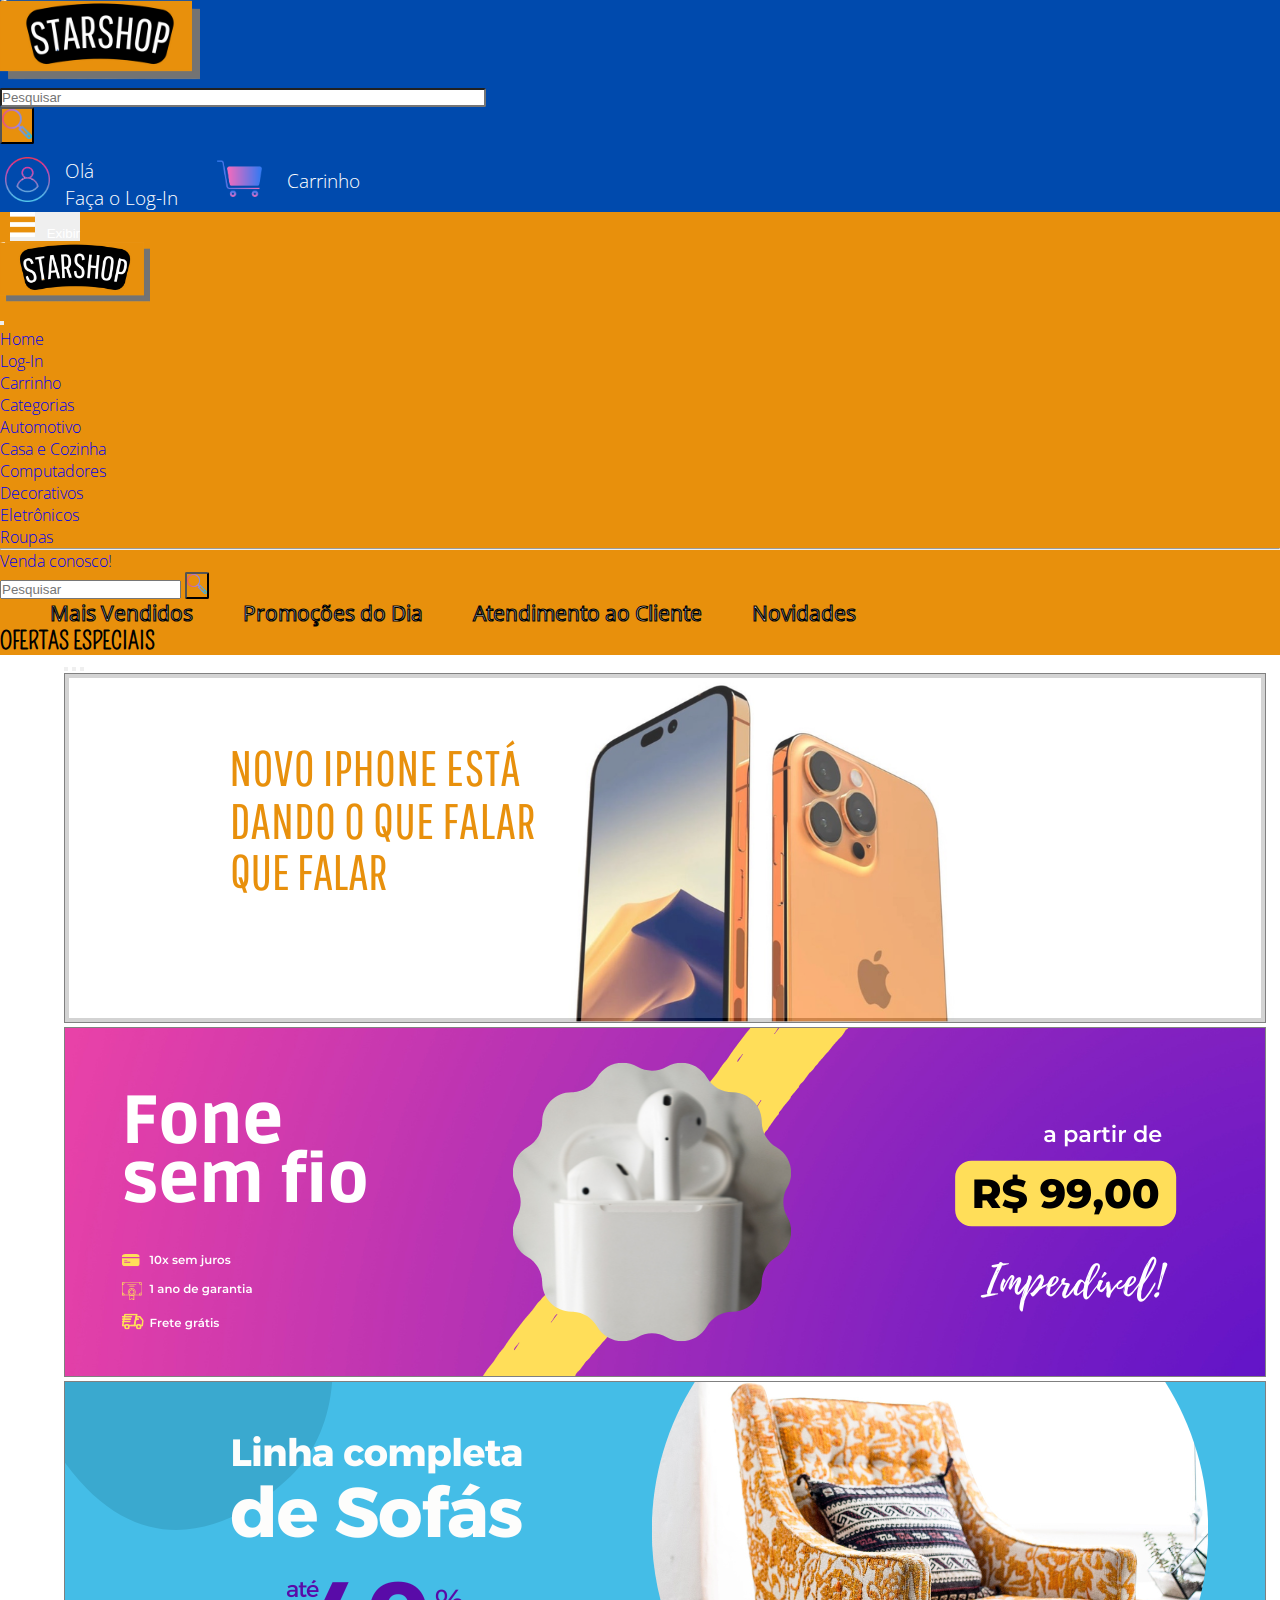
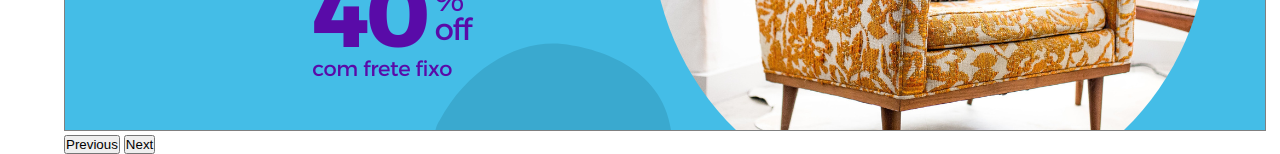
==== index.html @ 512c8a0b "Rename home.html to index.html" ====
<!DOCTYPE html>
<html lang="pt-br">
<head>
    <meta charset="UTF-8">
    <meta http-equiv="X-UA-Compatible" content="IE=edge">
    <meta name="viewport" content="width=device-width, initial-scale=1.0">
    <script src="https://cdn.jsdelivr.net/npm/@popperjs/core@2.11.6/dist/umd/popper.min.js" integrity="sha384-oBqDVmMz9ATKxIep9tiCxS/Z9fNfEXiDAYTujMAeBAsjFuCZSmKbSSUnQlmh/jp3" crossorigin="anonymous"></script>
    <script src="https://cdn.jsdelivr.net/npm/bootstrap@5.2.2/dist/js/bootstrap.min.js" integrity="sha384-IDwe1+LCz02ROU9k972gdyvl+AESN10+x7tBKgc9I5HFtuNz0wWnPclzo6p9vxnk" crossorigin="anonymous"></script>
    <link rel="stylesheet" href="css/style.css">
    <link rel="stylesheet" href="css/style-home.css">
    <link href="https://cdn.jsdelivr.net/npm/bootstrap@5.2.2/dist/css/bootstrap.min.css" rel="stylesheet" integrity="sha384-Zenh87qX5JnK2Jl0vWa8Ck2rdkQ2Bzep5IDxbcnCeuOxjzrPF/et3URy9Bv1WTRi" crossorigin="anonymous">
    <link rel="shortcut icon" href="images/favicon.png" type="image/x-image">
    <title>StarShop - Home</title>
</head>
<body>
    <nav id="primary-navbar" class="navbar">
        <div class="container-fluid">
          <a class="logo" href="home.html"><img src="images/logo.png" width="200px"></a>
          <form class="d-flex" role="search">
            <input class="form-control" type="search" placeholder="Pesquisar" aria-label="Search">
            <button class="btn" type="submit"><img src="images/buscar.png" width="30px"></button>
          </form>

          <div class="box-options">
            <ul id="options">
              <li class="li1"><a href="#"><img src="images/avatar.png" width="45px"></a></li>
              <div id="boxtext">
                  <p>Olá <br> Faça o Log-In</p>
              </div>
              <li class="li2"><a href=#><img src="images/carrinho.png" width="45px"></a></li>
              <div id="boxtext2">
                  <p>Carrinho</p>
              </div>
            </ul> 
          </div>
        </div>
      </nav>
      <nav id="sub-nav" class="navbar">
        <div id="sub-container" class="container-fluid">
          <button class="navbar-toggler" type="button" data-bs-toggle="offcanvas" data-bs-target="#offcanvasNavbar" aria-controls="offcanvasNavbar" style="border: none">
            <span><img src="images/iconmenu.png" width="25px"></span>
            <span id="sub-menu">Exibir</span>
          </button>
          <div class="offcanvas offcanvas-start" tabindex="-1" id="offcanvasNavbar" aria-labelledby="offcanvasNavbarLabel">
            <div class="offcanvas-header">
              <h5 class="offcanvas-title" id="offcanvasNavbarLabel"><img src="images/logo.png" width="150px;"></h5>
              <button type="button" class="btn-close" data-bs-dismiss="offcanvas" aria-label="Close"></button>
            </div>
            <div class="offcanvas-body">
              <ul class="navbar-nav justify-content-end flex-grow-1 pe-3">
                <li class="nav-item">
                  <a class="nav-link active" aria-current="page" href="home.html">Home</a>
                </li>
                <li class="nav-item">
                  <a class="nav-link" href="#">Log-In</a>
                </li>
                <li class="nav-item">
                  <a class="nav-link" href="#">Carrinho</a>
                </li>
                <li class="nav-item dropdown">
                  <a class="nav-link dropdown-toggle" href="#" role="button" data-bs-toggle="dropdown" aria-expanded="false">
                    Categorias
                  </a>
                  <ul class="dropdown-menu">
                    <li><a class="dropdown-item" href="#">Automotivo</a></li>
                    <li><a class="dropdown-item" href="#">Casa e Cozinha</a></li>
                    <li><a class="dropdown-item" href="#">Computadores</a></li>
                    <li><a class="dropdown-item" href="#">Decorativos</a></li>
                    <li><a class="dropdown-item" href="#">Eletrônicos</a></li>
                    <li><a class="dropdown-item" href="#">Roupas</a></li>
                    <li>
                      <hr class="dropdown-divider">
                    </li>
                    <li><a class="dropdown-item" href="minha-loja.html">Venda conosco!</a></li>
                  </ul>
                  <ul id="mobile-destaques" class="navbar-nav justify-content-end flex-grow-1 pe-1">
                    <li class="nav-item">
                      <a class="nav-link" href="#">Mais Vendidos</a>
                    </li>
                    <li class="nav-item">
                      <a class="nav-link" href="#">Promoções do Dia</a>
                    </li>
                    <li class="nav-item">
                      <a class="nav-link" href="#">Atendimento ao Cliente</a>
                    </li>
                    <li class="nav-item">
                      <a class="nav-link" href="#">Novidades</a>
                    </li>
                  </ul> 
              </ul>
          
              <form class="d-flex mt-3" role="search">
                <input class="form-control me-2" type="search" placeholder="Pesquisar" aria-label="Search">
                <button class="btn btn-outline-success" type="submit"><img src="images/buscar.png" width="20px"></button>
              </form>
            </div>
          </div>
            <ul id="destaques">
                <li>Mais Vendidos</li>
                <li>Promoções do Dia</li>
                <li>Atendimento ao Cliente</li>
                <li>Novidades</li>
            </ul>

            <h1>OFERTAS ESPECIAIS</h1>

        </div>
      </nav>  
      
      <section class="banner">

        <div id="carouselExampleIndicators" class="carousel slide" data-bs-ride="true">
          <div class="carousel-indicators">
            <button type="button" data-bs-target="#carouselExampleIndicators" data-bs-slide-to="0" class="active" aria-current="true" aria-label="Slide 1"></button>
            <button type="button" data-bs-target="#carouselExampleIndicators" data-bs-slide-to="1" aria-label="Slide 2"></button>
            <button type="button" data-bs-target="#carouselExampleIndicators" data-bs-slide-to="2" aria-label="Slide 3"></button>
          </div>
          <div class="carousel-inner">
            <div class="carousel-item active">
              <img src="images/banner1.png" class="d-block w-100" alt="..." style="border: 1px solid gray;">
            </div>
            <div class="carousel-item">
              <img src="images/banner2.png" class="d-block w-100" alt="..." style="border: 1px solid gray;">
            </div>
            <div class="carousel-item">
              <img src="images/banner3.png" class="d-block w-100" alt="..." style="border: 1px solid gray;">
            </div>
          </div>
          <button class="carousel-control-prev" type="button" data-bs-target="#carouselExampleIndicators" data-bs-slide="prev">
            <span class="carousel-control-prev-icon" aria-hidden="true"></span>
            <span class="visually-hidden">Previous</span>
          </button>
          <button class="carousel-control-next" type="button" data-bs-target="#carouselExampleIndicators" data-bs-slide="next">
            <span class="carousel-control-next-icon" aria-hidden="true"></span>
            <span class="visually-hidden">Next</span>
          </button>
        </div>

      </section>

      <section class="container">

      </section>
</body>

</html>
---- css/style.css ----
@import url('https://fonts.googleapis.com/css2?family=Open+Sans&display=swap');
@import url('https://fonts.googleapis.com/css2?family=Open+Sans:wght@300;400&display=swap');
@import url('https://fonts.googleapis.com/css2?family=Open+Sans:wght@300;400&family=Pompiere&display=swap');

* {
    padding: 0;
    margin: 0;
    box-sizing: border-box;
    text-decoration: none;
    list-style: none;
}

nav.navbar {
    background-color: #004aad;
    font-family: 'Open Sans', sans-serif;
    font-weight: lighter;
}

nav.navbar div.container-fluid {
    width: 95%;
}

nav#primary-navbar form.d-flex {
    width: 40%;
}

nav#primary-navbar form.d-flex input {
    width: 100%;
    border-radius: 2px
}

nav.navbar form.d-flex button {
    background-color: #e8900c;
    border-radius: 2px;
}

nav.navbar div.box-options {
    width: auto;
    margin-top: 8px;
}

nav.navbar ul#options {
    display: inline-flex;
    list-style: none;
    padding: 5px;
}

nav.navbar ul#options li.li2 {
    margin-left: 2rem   
}

nav.navbar ul div#boxtext {
    width: 120px;
    height: 50px;
    margin-left: 15px;
}

nav.navbar ul div#boxtext2 {
    width: 120px;
    height: 50px;
    margin-left: 15px;
}

nav.navbar ul div#boxtext p {
    font-size: 1.2rem;
    color: white;
    margin: auto;
}

nav.navbar ul div#boxtext2 p {
    font-size: 1.2rem;
    color: white;
    margin: auto;
    padding: 10px
}

nav#sub-nav {
    background-color: #e8900c;
}

nav#sub-nav div#sub-container ul#mobile-destaques {
    display: none;
}

nav#sub-nav div#sub-container {
    width: 100%;
}

nav#sub-nav div#sub-container button.navbar-toggler {
    margin-left: 10px;
}

nav#sub-nav div#sub-container button.navbar-toggler span#sub-menu {
    margin-left: 8px;
    color: white;
    vertical-align: middle;
}

nav#sub-nav div#sub-container ul#destaques{
    font-family: 'Open Sans', sans-serif;
    font-weight: 400;
    margin: auto;
    display: inline-flex;
    list-style: none;
}

nav#sub-nav div#sub-container ul#destaques li {
    margin-left: 50px;
    font-size: 1.3rem;
    color: white;
    -webkit-text-stroke-width: 1.2px;
    -webkit-text-stroke-color: #000;
}

nav#sub-nav div#sub-container h1 {
    font-size: 1.5rem;
    font-family: 'Pompiere', cursive;
    margin: auto;
}

@media (max-width: 1250px) {

    nav#primary-navbar form.d-flex {
        width: 65%;
    }
    nav#primary-navbar div.box-options {
        display: none;
    }

    nav#sub-nav div#sub-container ul#destaques li {
        font-size: 0.8rem;
        margin-left: 25px;
    }

    nav#sub-nav div#sub-container h1 {
        font-size: 1.1rem;
    }

}

@media (max-width: 800px) {
    nav#sub-nav div#sub-container ul#destaques li, nav#sub-nav div#sub-container h1 {
        display: none;
    }

    nav#sub-nav div#sub-container ul#mobile-destaques {
        display: block;
    }

    section.banner {

    }
}

@media (max-width: 650px) {

    nav#primary-navbar div.container-fluid a.logo {
        width: 90px;
        margin-bottom: 10px;
    }
    
    nav#primary-navbar form.d-flex {
        width: 100%;
    }
}
---- css/style-home.css ----
section.banner {
    width: 90%;
    margin: auto;
}

@media (max-width: 800px) {

    section.banner {
        width: 100%
    }
}

@media (max-width: 600px) {

    section.banner {
        height: 600px;
    }
}
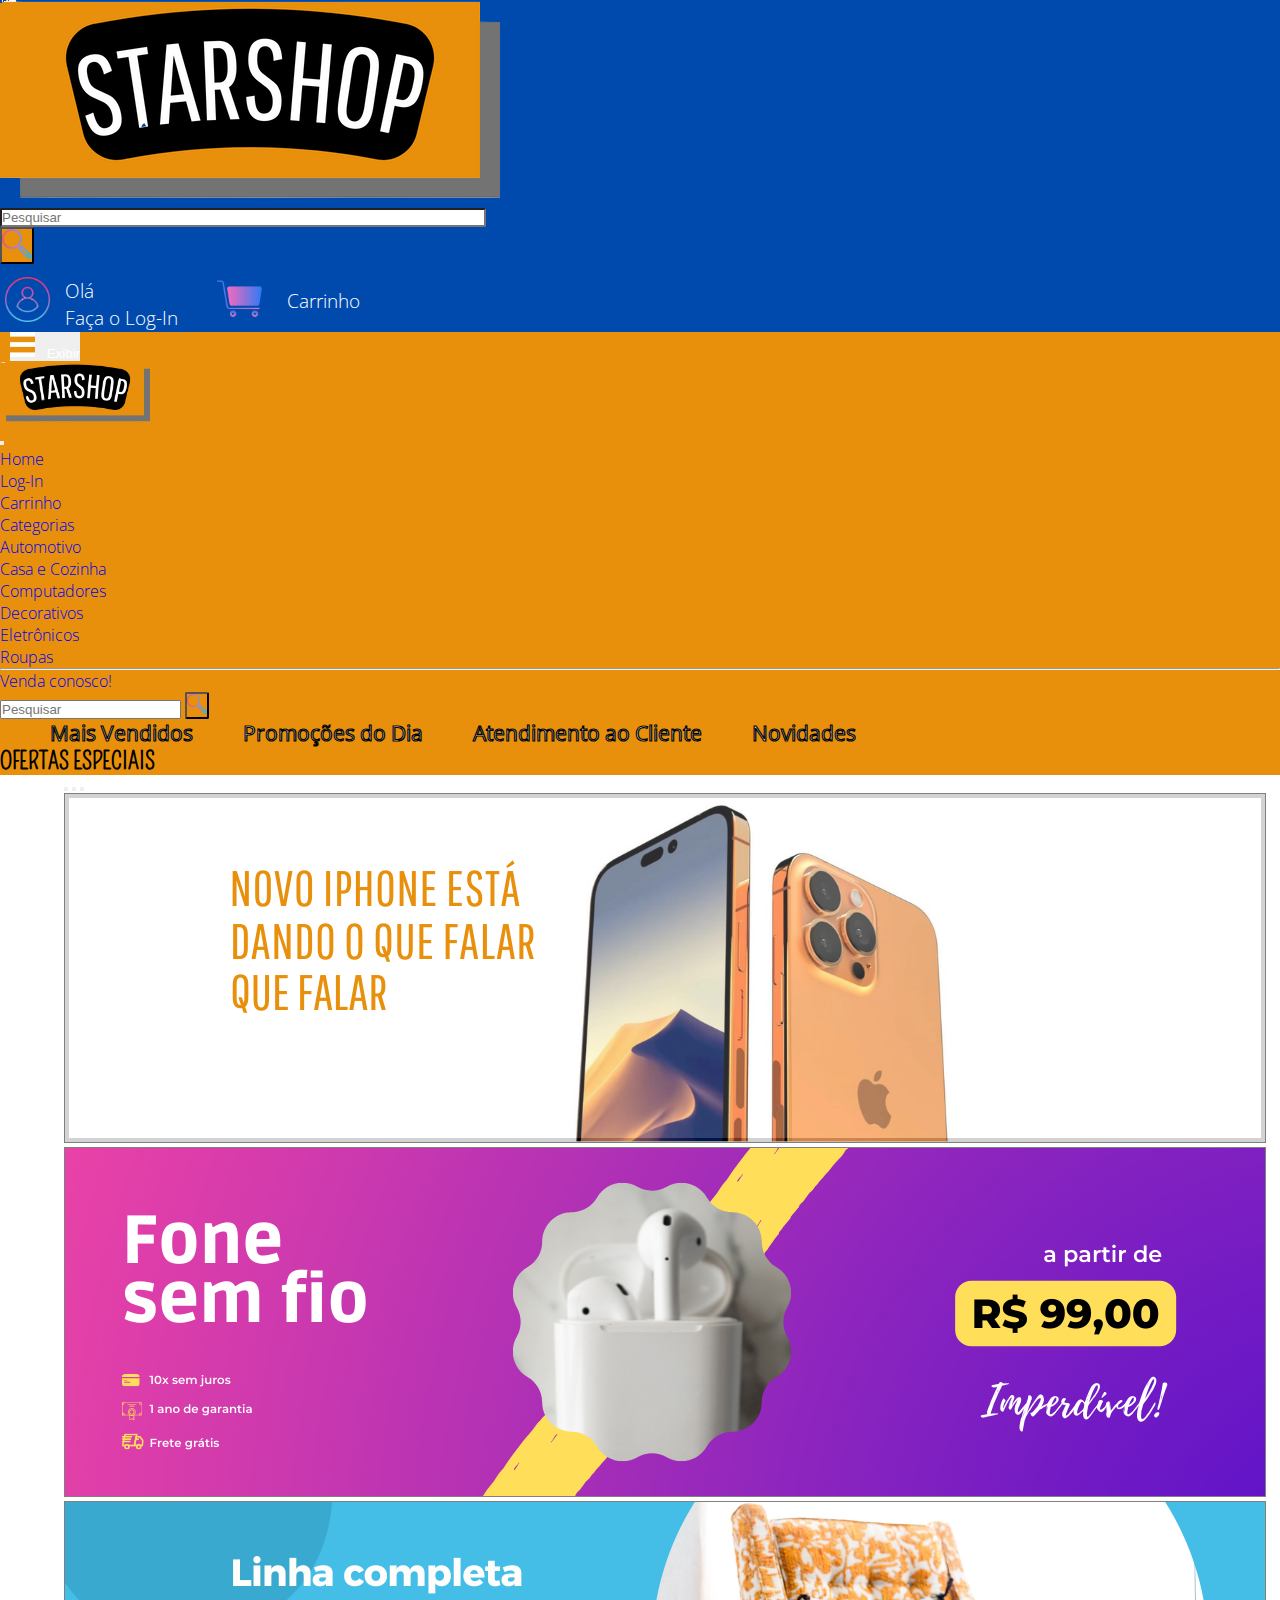
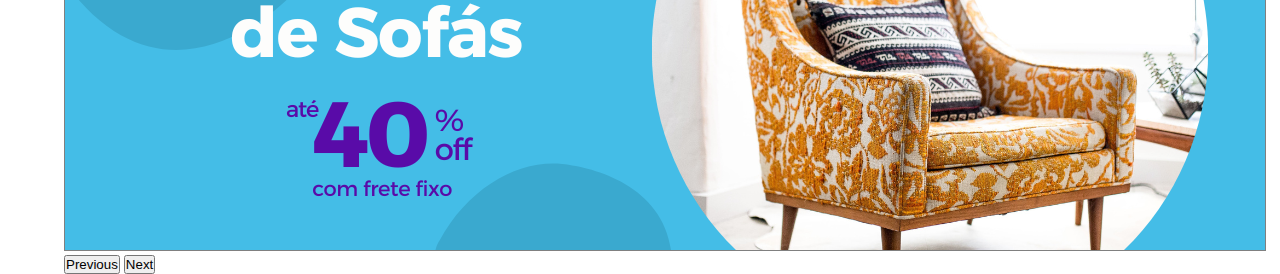
==== commit bac0a81a: "Update index.html" ====
--- a/index.html
+++ b/index.html
@@ -15,7 +15,7 @@
 <body>
     <nav id="primary-navbar" class="navbar">
         <div class="container-fluid">
-          <a class="logo" href="home.html"><img src="images/logo.png" width="200px"></a>
+          <a class="logo" href="home.html"><img src="images/logo.png"></a>
           <form class="d-flex" role="search">
             <input class="form-control" type="search" placeholder="Pesquisar" aria-label="Search">
             <button class="btn" type="submit"><img src="images/buscar.png" width="30px"></button>
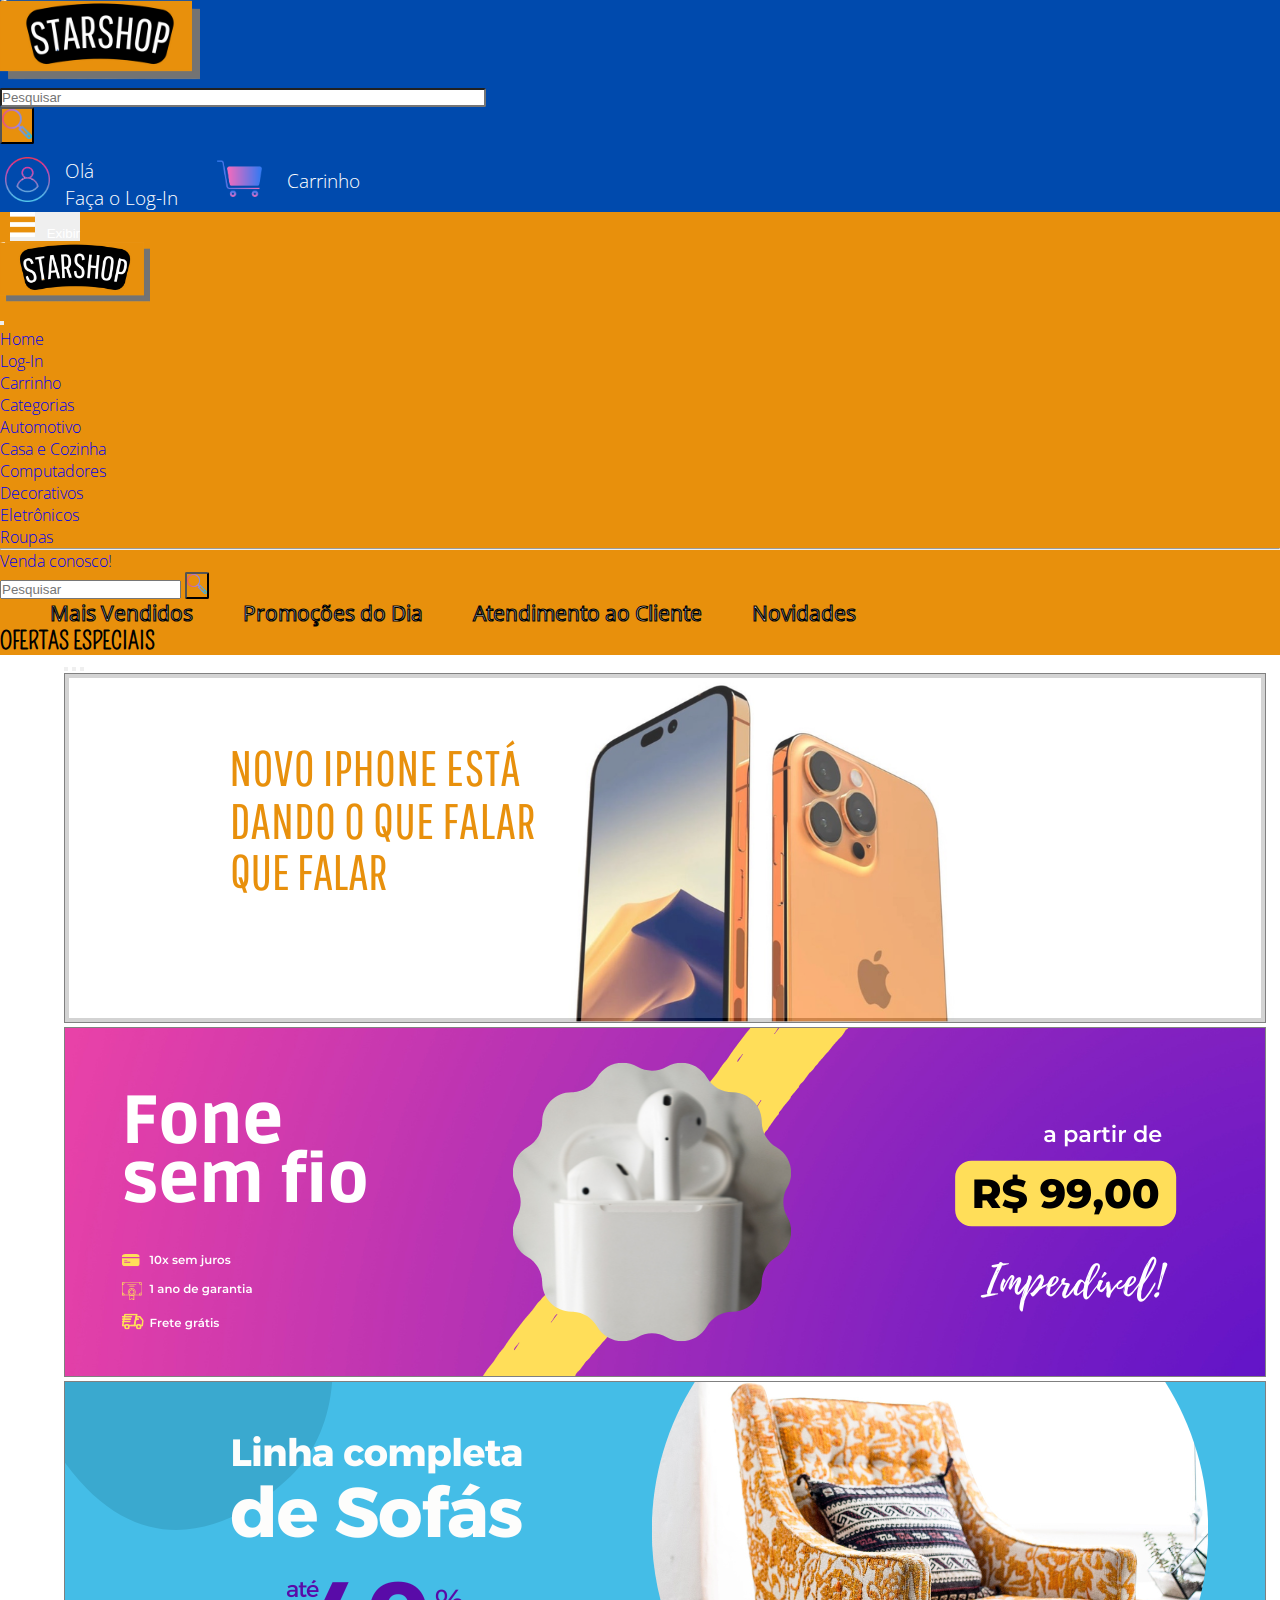
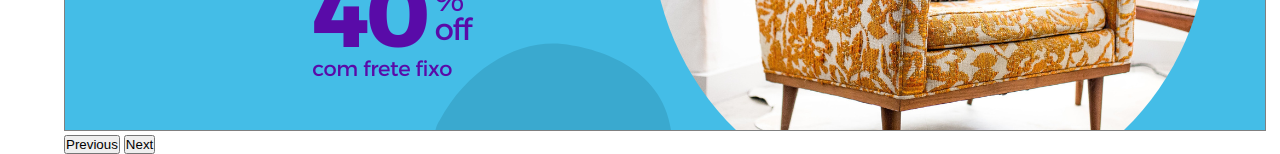
==== commit 4039bf6e: "Add files via upload" ====
--- a/index.html
+++ b/index.html
@@ -143,4 +143,4 @@
       </section>
 </body>
 
-</html>
+</html>--- a/css/style.css
+++ b/css/style.css
@@ -18,6 +18,10 @@
 
 nav.navbar div.container-fluid {
     width: 95%;
+}
+
+nav.navbar div.container-fluid a.logo img {
+    width: 200px;
 }
 
 nav#primary-navbar form.d-flex {
@@ -154,7 +158,7 @@
 
 @media (max-width: 650px) {
 
-    nav#primary-navbar div.container-fluid a.logo {
+    nav#primary-navbar div.container-fluid a.logo img {
         width: 90px;
         margin-bottom: 10px;
     }
